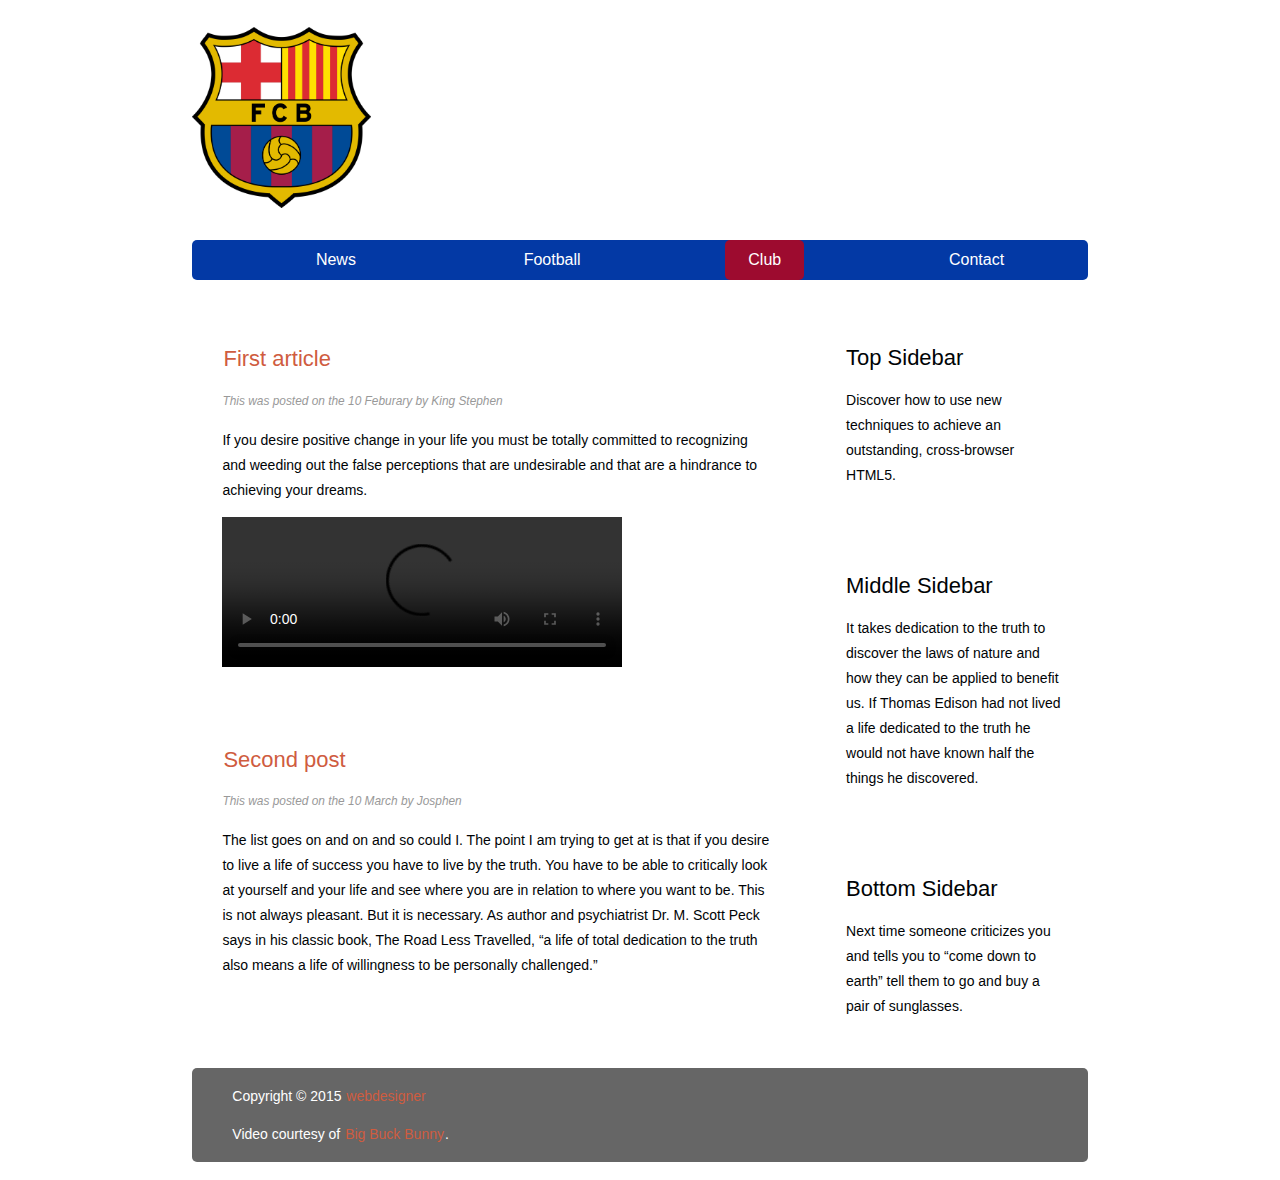
==== club.html @ ee8bb6f3 "First commit" ====
<!DOCTYPE html>
<html lang="en">
<head>
  <title>My HTML5 Webpage</title>
  <meta charset="utf-8" />
  <meta name="viewport" content="width=device-width, initial-scale=1.0">

  <link rel="stylesheet" href="style.css" type="text/css" />
</head>

<body class="body">
  <header class="mainHeader">
    <img src="img/FC_Barcelona_logo.png">

    <nav><ul>
      <li><a href="./index.html">News</a></li>
      <li><a href="./football.html">Football</a></li>
      <li class="active"><a href="#">Club</a></li>
      <li><a href="./contact.html">Contact</a></li>
    </ul></nav>
  </header>

  <div class="mainContent">

  <div class="content">
    <article class="topcontent">
      <header>
      <h2><a href="#" rel="bookmark" title="Permalink to this POST TITLE">First article</a></h2>
      </header>

      <footer>
      <p class="post-info">This was posted on the 10 Feburary by King Stephen</p>
      </footer>

      <content>
        <p>If you desire positive change in your life you must be totally committed to recognizing and
        weeding out the false perceptions that are undesirable and that are a hindrance to achieving your dreams.</p>

        <video width="400" controls class="responsive">
          <source src="img/BBB_320x180.mp4" type="video/mp4">
          Your browser does not support HTML5 video.
        </video>
      </content>
    </article>

    <article class="bottomcontent">
      <header>
      <h2><a href="#" rel="bookmark" title="Permalink to this POST TITLE">Second post</a></h2>
      </header>

      <footer>
      <p class="post-info">This was posted on the 10 March by Josphen</p>
      </footer>

      <content>
      <p>The list goes on and on and so could I. The point I am trying to get at is that if you desire to live
      a life of success you have to live by the truth. You have to be able to critically look at yourself and your life and see where you
      are in relation to where you want to be.
      This is not always pleasant. But it is necessary. As author and psychiatrist Dr. M. Scott Peck says in his classic book, The Road
      Less Travelled, “a life of total dedication to the truth also means a life of willingness to be personally challenged.”</p>

      </content>

    </article>
  </div>

  <aside class="top-sidebar">
    <article>
      <h2>Top Sidebar</h2>
      <p>Discover how to use new techniques to achieve an outstanding, cross-browser HTML5.</p>
    </article>
  </aside>

  <aside class="middle-sidebar">
    <article>
      <h2>Middle Sidebar</h2>
      <p>It takes dedication to the truth to discover the laws of nature and how they can be applied to benefit
      us. If Thomas Edison had not lived a life dedicated to the truth he would not have known half the things he discovered.</p>
    </article>
  </aside>

  <aside class="bottom-sidebar">
    <article>
      <h2>Bottom Sidebar</h2>
      <p>Next time someone criticizes you and tells you to “come down to earth” tell them to go and buy a
      pair of sunglasses.</p>
    </article>
  </aside>

  </div>

  <footer class="mainFooter">

  <p>Copyright &copy; 2015 <a href="#">webdesigner</a></p>
  <p> Video courtesy of <a href="http://www.bigbuckbunny.org/" target="_blank">Big Buck Bunny</a>. </p>
  </footer>
</body>
</html>
---- style.css ----
body {
	background-image: url('img/bg.png');
	color: #000305;
	font-size: 87.5%; /* Base font size: 14px */
	font-family: 'Trebuchet MS', Trebuchet, 'Lucida Sans Unicode', 'Lucida Grande', 'Lucida Sans', Arial, sans-serif;
	line-height: 1.429;
	margin: 0;
	padding: 0;
	text-align: left;
}
.body {
	clear: both;
	margin: 0 auto;
	width: 70%;
}
/* ===========================
========= Headings ========
=========================== */

h2 {
	font-size: 1.571em
} /* 22px */
h3 {
	font-size: 1.429em
} /* 20px */
h4 {
	font-size: 1.286em
} /* 18px */
h5 {
	font-size: 1.143em
} /* 16px */
h6 {
	font-size: 1em
} /* 14px */
h2, h3, h4, h5, h6 {
	font-weight: 400;
	line-height: 1.1;
	margin-bottom: .8em;
}
/* ===========================
======= Anchor style ======
=========================== */

a {
	outline: 0;
}
a img {
	border: 0px;
	text-decoration: none;
}
a:link, a:visited {
	color: #CF5C3F;
	padding: 0 1px;
	text-decoration: none;
}
a:hover, a:active {
	background-color: #CF5C3F;
	color: #fff;
	text-decoration: none;
}
/* ===========================
===== Main Navigation =====
=========================== */

.mainHeader nav {
/*  background: #666;*/
	background: #0339A5;
	
	font-size: 1.143em;
	height: 40px;
	line-height: 30px;
	margin: 0 auto 30px auto;
	text-align: center;
	border-radius: 5px;
	-moz-border-radius: 5px;
	-webkit-border-radius: 5px;
}
.mainHeader nav ul {
	display: flex;
	justify-content: space-around;
	align-items: center;
	list-style: none;
	margin: 0 auto;
}
.mainHeader nav ul li {
	float: left;
	display: inline;
}
.mainHeader nav a:link, .mainHeader nav a:visited {
	color: #fff;
	display: inline-block;
	height: 30px;
	padding: 5px 23px;
	text-decoration: none;
}
.mainHeader nav a:hover, .mainHeader nav a:active, .mainHeader nav .active a:link, .mainHeader nav .active a:visited {
	/*  background: #CF5C3F;*/
	background: #9D0B2F;
	color: #fff;
	text-shadow: none !important;
}
.mainHeader nav li a {
	border-radius: 5px;
	-moz-border-radius: 5px;
	-webkit-border-radius: 5px;
}
.mainHeader img {
/*	width: 30%; */
	width: 20%;
	height: auto;
	margin: 3% 0;
}
/* ===========================
======= Content Area ======
=========================== */

.mainContent {
	overflow: hidden;
	line-height: 25px;
	border-radius: 5px;
	-moz-border-radius: 5px;
	-webkit-border-radius: 5px;
}
.topcontent {
	background-color: #FFF;
	border-radius: 5px;
	-moz-border-radius: 5px;
	-webkit-border-radius: 5px;
	padding: 3% 5%;
	margin-bottom: 3%;
}
.bottomcontent {
	background-color: #FFF;
	border-radius: 5px;
	-moz-border-radius: 5px;
	-webkit-border-radius: 5px;
	padding: 3% 5%;
}
.content {
	width: 68%;
	float: left;
	border-radius: 5px;
	-moz-border-radius: 5px;
	-webkit-border-radius: 5px;
}
.post-info {
	font-style: italic;
	color: #999;
	font-size: 85%;
}
img.responsive {
	max-width: 100%;
	height: auto;
}

/* ===========================
======== Scrollview ==========
=========================== */

div.scrollmenu {
    background-color: #FFF;
    overflow: auto;
    white-space: nowrap;
}




/* ===========================
======== Sidebar ==========
=========================== */

.btnBuyTix {
	width: 100%;
	float: left;
	background-color: beige;
}

.btnBuyTixSubmit {
	width: 49%;
	float: left;
	margin-left: 2px;
	margin-right:2px;
	background-color: beige;
}

.top-sidebar {
	width: 24%;
	float: left;
	margin-left: 2%;
	border-radius: 5px;
	-moz-border-radius: 5px;
	-webkit-border-radius: 5px;
	background-color: #FFF;
	padding: 2% 3%;
	margin-bottom: 2%;
}
.middle-sidebar {
	width: 24%;
	float: left;
	margin-left: 2%;
	border-radius: 5px;
	-moz-border-radius: 5px;
	-webkit-border-radius: 5px;
	background-color: #FFF;
	padding: 2% 3%;
	margin-bottom: 2%;
}
.bottom-sidebar {
	width: 24%;
	float: left;
	margin-left: 2%;
	border-radius: 5px;
	-moz-border-radius: 5px;
	-webkit-border-radius: 5px;
	background-color: #FFF;
	padding: 2% 3%;
}
/* ===========================
========= Footer ==========
=========================== */

.mainFooter {
	width: 100%;
	float: left;
	margin-top: 2%;
	margin-bottom: 2%;
	padding-left: 0;
	background-color: #666;
	border-radius: 5px;
	-moz-border-radius: 5px;
	-webkit-border-radius: 5px;
	color: #FFF;
}
.mainFooter p {
	width: 91%;
	margin: 2% auto;
}


@media only screen and (min-width : 150px) and (max-width : 780px) {
	
.body {
	clear: both;
	margin: 0 auto;
	width: 90%;
	font-size: 90%;
}
.mainHeader nav {
/*	background: #666;*/
	background: #0339A5;
	
	font-size: 1.143em;
	height: 160px;
	line-height: 30px;
	margin-bottom: 0;
	border-radius: 5px;
	-moz-border-radius: 5px;
	-webkit-border-radius: 5px;
}
.mainHeader nav ul {
	display:block;
	
	list-style: none;
	margin: 0 auto;
	padding-left: 0;
}
.mainHeader nav li {
	margin-left: 0 auto;
	width: 100%;
}
.mainHeader nav a:link, .mainHeader nav a:visited {
	color: #FFF;
	display: block;
	height: 30px;
	padding: 5px 0;
	text-decoration: none;
}
.mainHeader nav a:active, .mainHeader nav .active a:link, .mainHeader nav .active a:visited {
/*	background: #CF5C3F; */
	background: #9D0B2F;
	
	color: #fff;
	text-shadow: none !important;
}
.mainHeader nav li a {
	border-radius: 5px;
	-moz-border-radius: 5px;
	-webkit-border-radius: 5px;
	border-radius: 5px;
	-moz-border-radius: 5px;
	-webkit-border-radius: 5px;
}
.mainHeader img {
/*	width: 100%;*/
	width: 30%;
	height: auto;
	margin-bottom: 3%;
}
.mainContent {
	overflow: hidden;
	line-height: 25px;
	border-radius: 5px;
	-moz-border-radius: 5px;
	-webkit-border-radius: 5px;
	margin-top: 4%;
	margin-bottom: 2%;
}
.topcontent {
	background-color: #FFF;
	border-radius: 5px;
	-moz-border-radius: 5px;
	-webkit-border-radius: 5px;
	padding: 2% 5%;
	margin-bottom: 4%;
}
.bottomcontent {
	background-color: #FFF;
	border-radius: 5px;
	-moz-border-radius: 5px;
	-webkit-border-radius: 5px;
	padding: 2% 5%;
}
.content {
	width: 100%;
	float: left;
	border-radius: 5px;
	-moz-border-radius: 5px;
	-webkit-border-radius: 5px;
}
.post-info {
	display: none;
}
.top-sidebar {
	width: 86%;
	float: left;
	border-radius: 5px;
	-moz-border-radius: 5px;
	-webkit-border-radius: 5px;
	background-color: #FFF;
	margin-top: 4%;
	margin-left: 0;
	padding: 0 7%;
	margin-bottom: 0;
}
.top-sidebar p {
	width: 90%;
}
.middle-sidebar {
	width: 86%;
	float: left;
	border-radius: 5px;
	-moz-border-radius: 5px;
	-webkit-border-radius: 5px;
	background-color: #FFF;
	margin-top: 4%;
	margin-left: 0;
	padding: 0 7%;
	margin-bottom: 0;
}
.middle-sidebar p {
	width: 90%;
}
.bottom-sidebar {
	width: 86%;
	float: left;
	border-radius: 5px;
	-moz-border-radius: 5px;
	-webkit-border-radius: 5px;
	background-color: #FFF;
	margin-top: 4%;
	margin-left: 0%;
	padding: 0 7%;
	margin-bottom: 1%;
}
.bottom-sidebar p {
	width: 90%;
}
.mainFooter {
	width: 100%;
	float: left;
	margin: 2% 0;
	padding-left: 0;
	background-color: #666;
	border-radius: 5px;
	-moz-border-radius: 5px;
	-webkit-border-radius: 5px;
	color: #FFF;
}
.mainFooter p {
	width: 86%;
	margin: 2% auto;
}
}
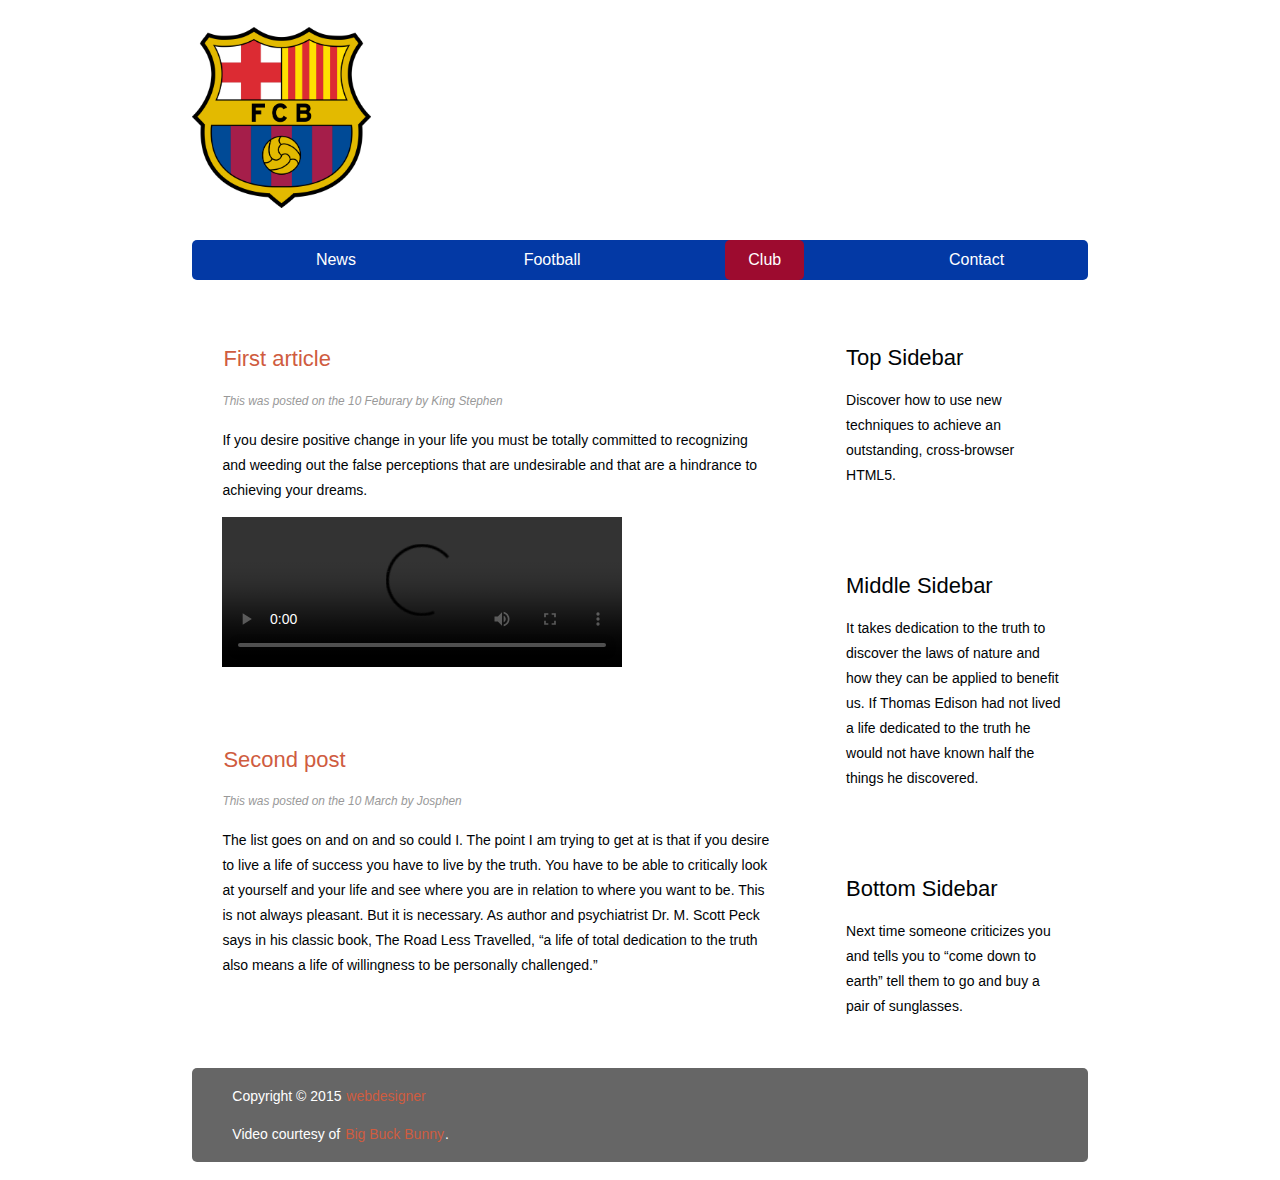
==== commit 7a9b25d8: "Shift css files" ====
--- a/club.html
+++ b/club.html
@@ -6,7 +6,7 @@
   <meta charset="utf-8" />
   <meta name="viewport" content="width=device-width, initial-scale=1.0">
 
-  <link rel="stylesheet" href="style.css" type="text/css" />
+  <link rel="stylesheet" href="css/style.css" type="text/css" />
 </head>
 
 <body class="body">
--- a/css/style.css
+++ b/css/style.css
@@ -0,0 +1,394 @@
+body {
+	background-image: url('img/bg.png');
+	color: #000305;
+	font-size: 87.5%; /* Base font size: 14px */
+	font-family: 'Trebuchet MS', Trebuchet, 'Lucida Sans Unicode', 'Lucida Grande', 'Lucida Sans', Arial, sans-serif;
+	line-height: 1.429;
+	margin: 0;
+	padding: 0;
+	text-align: left;
+}
+.body {
+	clear: both;
+	margin: 0 auto;
+	width: 70%;
+}
+/* ===========================
+========= Headings ========
+=========================== */
+
+h2 {
+	font-size: 1.571em
+} /* 22px */
+h3 {
+	font-size: 1.429em
+} /* 20px */
+h4 {
+	font-size: 1.286em
+} /* 18px */
+h5 {
+	font-size: 1.143em
+} /* 16px */
+h6 {
+	font-size: 1em
+} /* 14px */
+h2, h3, h4, h5, h6 {
+	font-weight: 400;
+	line-height: 1.1;
+	margin-bottom: .8em;
+}
+/* ===========================
+======= Anchor style ======
+=========================== */
+
+a {
+	outline: 0;
+}
+a img {
+	border: 0px;
+	text-decoration: none;
+}
+a:link, a:visited {
+	color: #CF5C3F;
+	padding: 0 1px;
+	text-decoration: none;
+}
+a:hover, a:active {
+	background-color: #CF5C3F;
+	color: #fff;
+	text-decoration: none;
+}
+/* ===========================
+===== Main Navigation =====
+=========================== */
+
+.mainHeader nav {
+/*  background: #666;*/
+	background: #0339A5;
+	
+	font-size: 1.143em;
+	height: 40px;
+	line-height: 30px;
+	margin: 0 auto 30px auto;
+	text-align: center;
+	border-radius: 5px;
+	-moz-border-radius: 5px;
+	-webkit-border-radius: 5px;
+}
+.mainHeader nav ul {
+	display: flex;
+	justify-content: space-around;
+	align-items: center;
+	list-style: none;
+	margin: 0 auto;
+}
+.mainHeader nav ul li {
+	float: left;
+	display: inline;
+}
+.mainHeader nav a:link, .mainHeader nav a:visited {
+	color: #fff;
+	display: inline-block;
+	height: 30px;
+	padding: 5px 23px;
+	text-decoration: none;
+}
+.mainHeader nav a:hover, .mainHeader nav a:active, .mainHeader nav .active a:link, .mainHeader nav .active a:visited {
+	/*  background: #CF5C3F;*/
+	background: #9D0B2F;
+	color: #fff;
+	text-shadow: none !important;
+}
+.mainHeader nav li a {
+	border-radius: 5px;
+	-moz-border-radius: 5px;
+	-webkit-border-radius: 5px;
+}
+.mainHeader img {
+/*	width: 30%; */
+	width: 20%;
+	height: auto;
+	margin: 3% 0;
+}
+/* ===========================
+======= Content Area ======
+=========================== */
+
+.mainContent {
+	overflow: hidden;
+	line-height: 25px;
+	border-radius: 5px;
+	-moz-border-radius: 5px;
+	-webkit-border-radius: 5px;
+}
+.topcontent {
+	background-color: #FFF;
+	border-radius: 5px;
+	-moz-border-radius: 5px;
+	-webkit-border-radius: 5px;
+	padding: 3% 5%;
+	margin-bottom: 3%;
+}
+.bottomcontent {
+	background-color: #FFF;
+	border-radius: 5px;
+	-moz-border-radius: 5px;
+	-webkit-border-radius: 5px;
+	padding: 3% 5%;
+}
+.content {
+	width: 68%;
+	float: left;
+	border-radius: 5px;
+	-moz-border-radius: 5px;
+	-webkit-border-radius: 5px;
+}
+.post-info {
+	font-style: italic;
+	color: #999;
+	font-size: 85%;
+}
+img.responsive {
+	max-width: 100%;
+	height: auto;
+}
+
+/* ===========================
+======== Scrollview ==========
+=========================== */
+
+div.scrollmenu {
+    background-color: #FFF;
+    overflow: auto;
+    white-space: nowrap;
+}
+
+
+
+
+/* ===========================
+======== Sidebar ==========
+=========================== */
+
+.btnBuyTix {
+	width: 100%;
+	float: left;
+	background-color: beige;
+}
+
+.btnBuyTixSubmit {
+	width: 49%;
+	float: left;
+	margin-left: 2px;
+	margin-right:2px;
+	background-color: beige;
+}
+
+.top-sidebar {
+	width: 24%;
+	float: left;
+	margin-left: 2%;
+	border-radius: 5px;
+	-moz-border-radius: 5px;
+	-webkit-border-radius: 5px;
+	background-color: #FFF;
+	padding: 2% 3%;
+	margin-bottom: 2%;
+}
+.middle-sidebar {
+	width: 24%;
+	float: left;
+	margin-left: 2%;
+	border-radius: 5px;
+	-moz-border-radius: 5px;
+	-webkit-border-radius: 5px;
+	background-color: #FFF;
+	padding: 2% 3%;
+	margin-bottom: 2%;
+}
+.bottom-sidebar {
+	width: 24%;
+	float: left;
+	margin-left: 2%;
+	border-radius: 5px;
+	-moz-border-radius: 5px;
+	-webkit-border-radius: 5px;
+	background-color: #FFF;
+	padding: 2% 3%;
+}
+/* ===========================
+========= Footer ==========
+=========================== */
+
+.mainFooter {
+	width: 100%;
+	float: left;
+	margin-top: 2%;
+	margin-bottom: 2%;
+	padding-left: 0;
+	background-color: #666;
+	border-radius: 5px;
+	-moz-border-radius: 5px;
+	-webkit-border-radius: 5px;
+	color: #FFF;
+}
+.mainFooter p {
+	width: 91%;
+	margin: 2% auto;
+}
+
+
+@media only screen and (min-width : 150px) and (max-width : 780px) {
+	
+.body {
+	clear: both;
+	margin: 0 auto;
+	width: 90%;
+	font-size: 90%;
+}
+.mainHeader nav {
+/*	background: #666;*/
+	background: #0339A5;
+	
+	font-size: 1.143em;
+	height: 160px;
+	line-height: 30px;
+	margin-bottom: 0;
+	border-radius: 5px;
+	-moz-border-radius: 5px;
+	-webkit-border-radius: 5px;
+}
+.mainHeader nav ul {
+	display:block;
+	
+	list-style: none;
+	margin: 0 auto;
+	padding-left: 0;
+}
+.mainHeader nav li {
+	margin-left: 0 auto;
+	width: 100%;
+}
+.mainHeader nav a:link, .mainHeader nav a:visited {
+	color: #FFF;
+	display: block;
+	height: 30px;
+	padding: 5px 0;
+	text-decoration: none;
+}
+.mainHeader nav a:active, .mainHeader nav .active a:link, .mainHeader nav .active a:visited {
+/*	background: #CF5C3F; */
+	background: #9D0B2F;
+	
+	color: #fff;
+	text-shadow: none !important;
+}
+.mainHeader nav li a {
+	border-radius: 5px;
+	-moz-border-radius: 5px;
+	-webkit-border-radius: 5px;
+	border-radius: 5px;
+	-moz-border-radius: 5px;
+	-webkit-border-radius: 5px;
+}
+.mainHeader img {
+/*	width: 100%;*/
+	width: 30%;
+	height: auto;
+	margin-bottom: 3%;
+}
+.mainContent {
+	overflow: hidden;
+	line-height: 25px;
+	border-radius: 5px;
+	-moz-border-radius: 5px;
+	-webkit-border-radius: 5px;
+	margin-top: 4%;
+	margin-bottom: 2%;
+}
+.topcontent {
+	background-color: #FFF;
+	border-radius: 5px;
+	-moz-border-radius: 5px;
+	-webkit-border-radius: 5px;
+	padding: 2% 5%;
+	margin-bottom: 4%;
+}
+.bottomcontent {
+	background-color: #FFF;
+	border-radius: 5px;
+	-moz-border-radius: 5px;
+	-webkit-border-radius: 5px;
+	padding: 2% 5%;
+}
+.content {
+	width: 100%;
+	float: left;
+	border-radius: 5px;
+	-moz-border-radius: 5px;
+	-webkit-border-radius: 5px;
+}
+.post-info {
+	display: none;
+}
+.top-sidebar {
+	width: 86%;
+	float: left;
+	border-radius: 5px;
+	-moz-border-radius: 5px;
+	-webkit-border-radius: 5px;
+	background-color: #FFF;
+	margin-top: 4%;
+	margin-left: 0;
+	padding: 0 7%;
+	margin-bottom: 0;
+}
+.top-sidebar p {
+	width: 90%;
+}
+.middle-sidebar {
+	width: 86%;
+	float: left;
+	border-radius: 5px;
+	-moz-border-radius: 5px;
+	-webkit-border-radius: 5px;
+	background-color: #FFF;
+	margin-top: 4%;
+	margin-left: 0;
+	padding: 0 7%;
+	margin-bottom: 0;
+}
+.middle-sidebar p {
+	width: 90%;
+}
+.bottom-sidebar {
+	width: 86%;
+	float: left;
+	border-radius: 5px;
+	-moz-border-radius: 5px;
+	-webkit-border-radius: 5px;
+	background-color: #FFF;
+	margin-top: 4%;
+	margin-left: 0%;
+	padding: 0 7%;
+	margin-bottom: 1%;
+}
+.bottom-sidebar p {
+	width: 90%;
+}
+.mainFooter {
+	width: 100%;
+	float: left;
+	margin: 2% 0;
+	padding-left: 0;
+	background-color: #666;
+	border-radius: 5px;
+	-moz-border-radius: 5px;
+	-webkit-border-radius: 5px;
+	color: #FFF;
+}
+.mainFooter p {
+	width: 86%;
+	margin: 2% auto;
+}
+}
